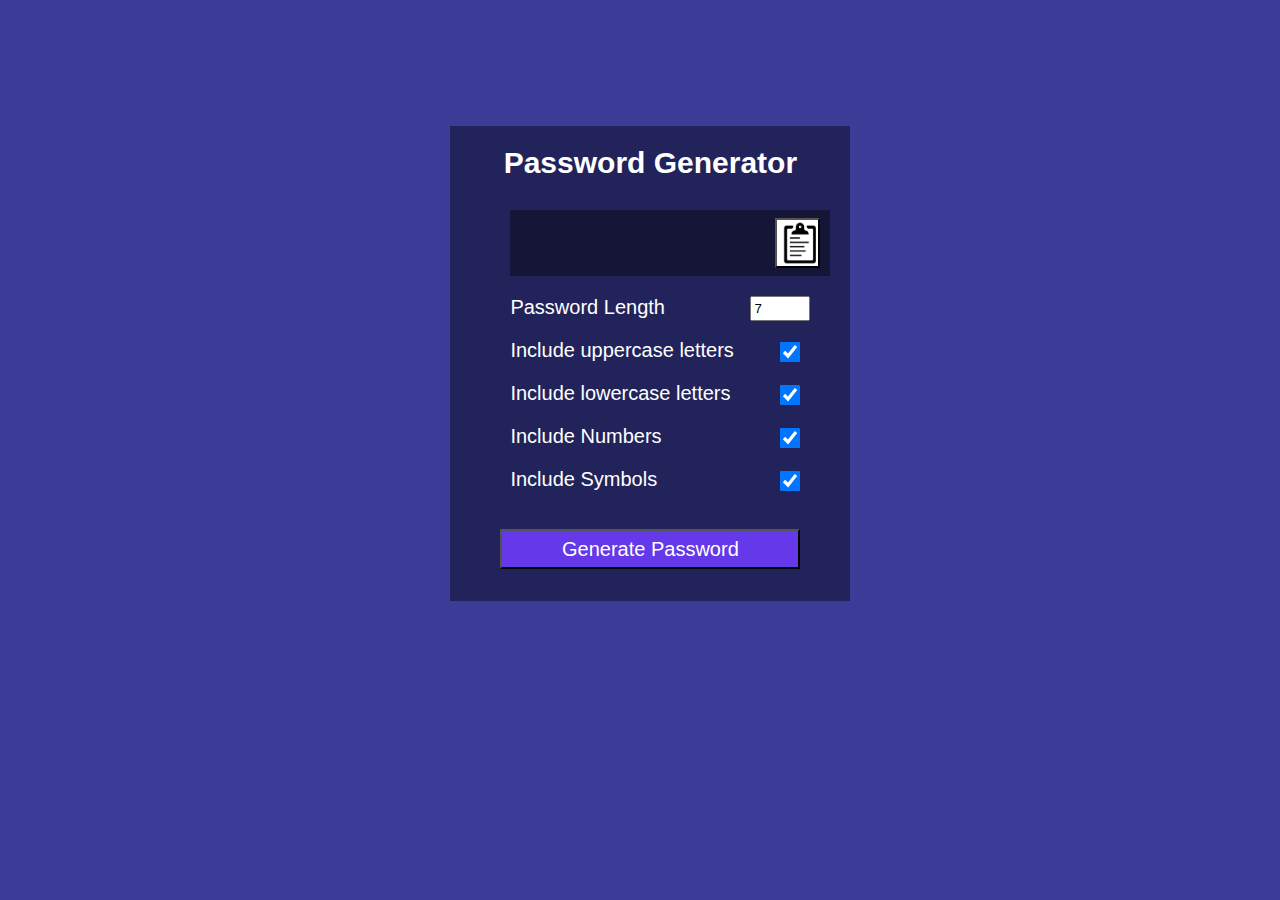
==== PasswordGenerator/index.html @ 97120c68 "o" ====
<html>
    <head>
        <meta name="veiwport" content="width=device-width,intial-scale=1.0">
        <title>Password Generator</title>
        <link rel="stylesheet" href="style.css">
    </head>
    <body>
        <div class="container">
            <h2>Password Generator</h2>
            <div class="result-container">
                <span id="result"></span>
            <button onclick="copytext()" class="copy"></button>
            </div>
            <div class="settings">
                <input type="number"  id="length" value="7" minlength="4" maxlength="10"> <p style="margin-left: 15%;">Password Length</p>
                <input type="checkbox" id="upper" checked> <p style="margin-left: 15%;">Include uppercase letters</p>
                <input type="checkbox" id="lower" checked> <p style="margin-left: 15%;">Include lowercase letters</p>
                <input type="checkbox" id="number" checked> <p style="margin-left: 15%;">Include Numbers</p>
                <input type="checkbox" id="symbol" checked> <p style="margin-left: 15%;">Include Symbols</p>
                <center>
                    <br>
                    <button id="generate">Generate Password</button>
                </center>
            </div>
        </div>
    </body>
    <script src="ps.js"></script>
</html>
---- PasswordGenerator/style.css ----
div.container
{
    margin-top: 10%;
    margin-bottom: 5%;
    margin-left: 35%;
    margin-right: 35%;
    width: 400px;
    background-color: rgba(0, 0, 0, 0.4);
    height: 475px;
    color: white;
}
div.result-container
{
    height: 50px;
    width: 300px;
    background-color: rgba(0, 0, 0, 0.4);
    margin-left: 15%;
    color:white;
    text-align: center;
    padding: 8px 10px;
    font-size: 20px;
}
div.settings
{
    font-family: 'Muli', sans-serif;
}
h2
{
    font-family: 'Muli', sans-serif;
    text-align: center;
    padding: 20px;
    font-size: 30px;
    margin-bottom: 10px;
}
body
{
    background-color: #3b3b98;
}
input
{
    margin-right: 10%;
    float: right;
    height: 25px;
    width: 60px;
}
input[type="checkbox"]
{
    height: 20px;
    width: 40px;
}
p
{
    font-size: 20px;
}
button
{
    font-size: 20px;
    text-align: center;
    color: white;
    background-color: rgb(101, 56, 234);
    width: 300px;
    height: 40px;
}
button.copy
{
    height: 50px;
    width: 45px;
    background-image: url([data-uri]);
    background-size: cover;
    background-repeat:no-repeat;
    float: right;
}
span
{
    margin-top: 10px;
    font-size: 30px;
}
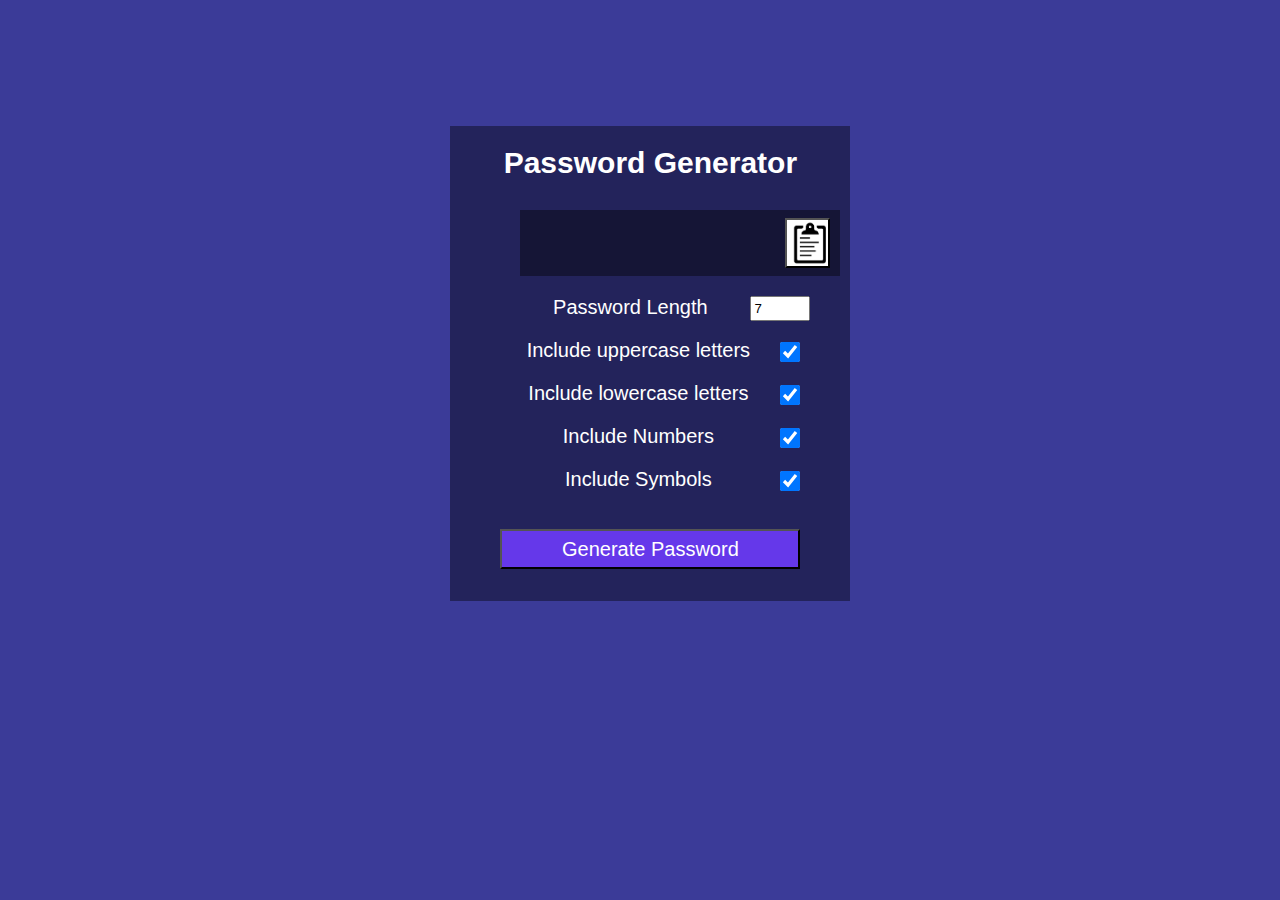
==== commit 0bedd45e: "update" ====
--- a/PasswordGenerator/index.html
+++ b/PasswordGenerator/index.html
@@ -4,7 +4,8 @@
         <title>Password Generator</title>
         <link rel="stylesheet" href="style.css">
     </head>
-    <body>
+    <center>
+        <body>
         <div class="container">
             <h2>Password Generator</h2>
             <div class="result-container">
@@ -24,5 +25,6 @@
             </div>
         </div>
     </body>
+     </center>
     <script src="ps.js"></script>
-</html>+</html>
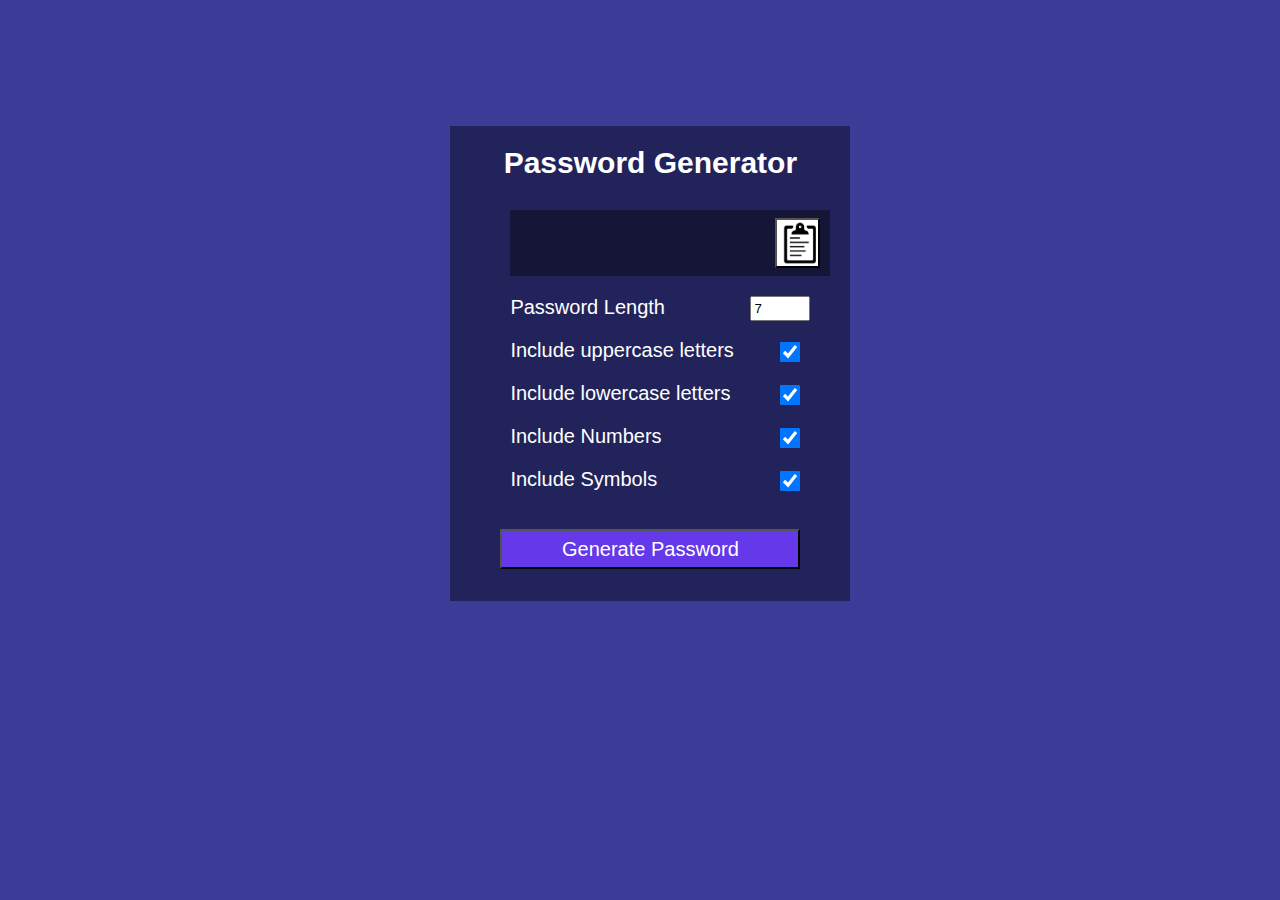
==== commit b469e9d4: "ok" ====
--- a/PasswordGenerator/index.html
+++ b/PasswordGenerator/index.html
@@ -4,7 +4,6 @@
         <title>Password Generator</title>
         <link rel="stylesheet" href="style.css">
     </head>
-    <center>
         <body>
         <div class="container">
             <h2>Password Generator</h2>
@@ -24,7 +23,6 @@
                 </center>
             </div>
         </div>
-    </body>
-     </center>
+        </body>
     <script src="ps.js"></script>
 </html>
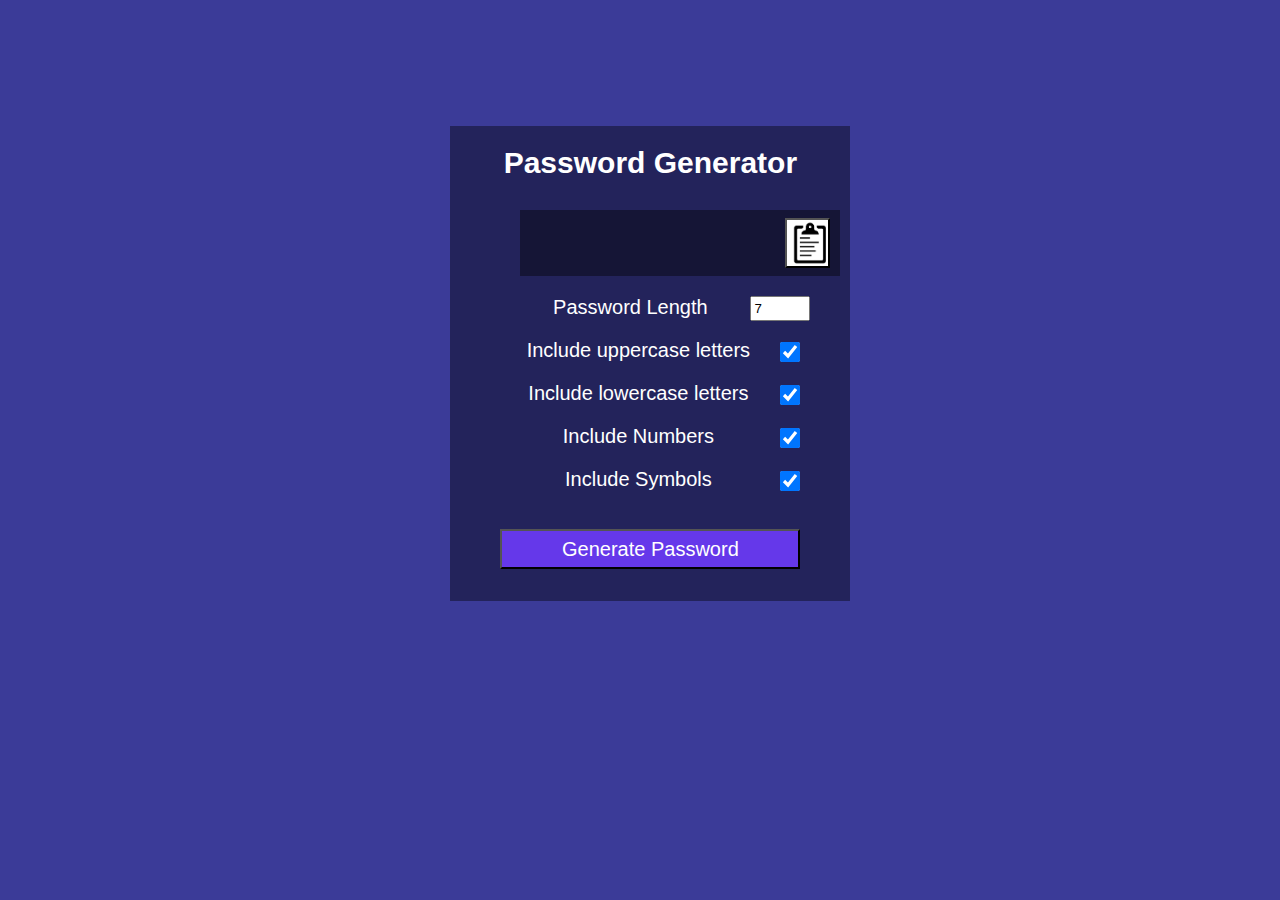
==== commit 6e366082: "Update index.html" ====
--- a/PasswordGenerator/index.html
+++ b/PasswordGenerator/index.html
@@ -4,6 +4,7 @@
         <title>Password Generator</title>
         <link rel="stylesheet" href="style.css">
     </head>
+    <center>
         <body>
         <div class="container">
             <h2>Password Generator</h2>
@@ -24,5 +25,6 @@
             </div>
         </div>
         </body>
+    </center>
     <script src="ps.js"></script>
 </html>
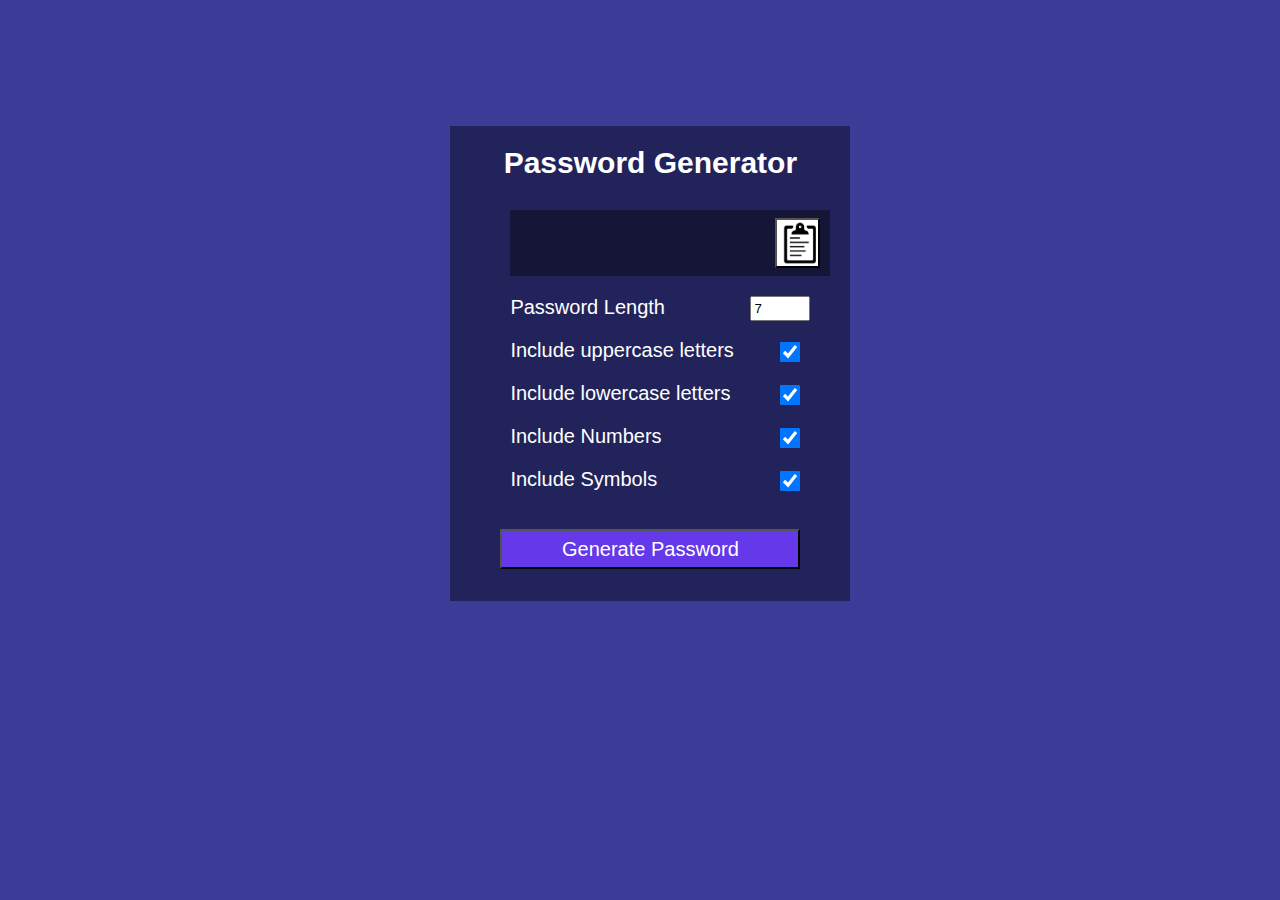
==== commit 9e01f8b7: "Update index.html" ====
--- a/PasswordGenerator/index.html
+++ b/PasswordGenerator/index.html
@@ -4,7 +4,6 @@
         <title>Password Generator</title>
         <link rel="stylesheet" href="style.css">
     </head>
-    <center>
         <body>
         <div class="container">
             <h2>Password Generator</h2>
@@ -25,6 +24,5 @@
             </div>
         </div>
         </body>
-    </center>
     <script src="ps.js"></script>
 </html>
